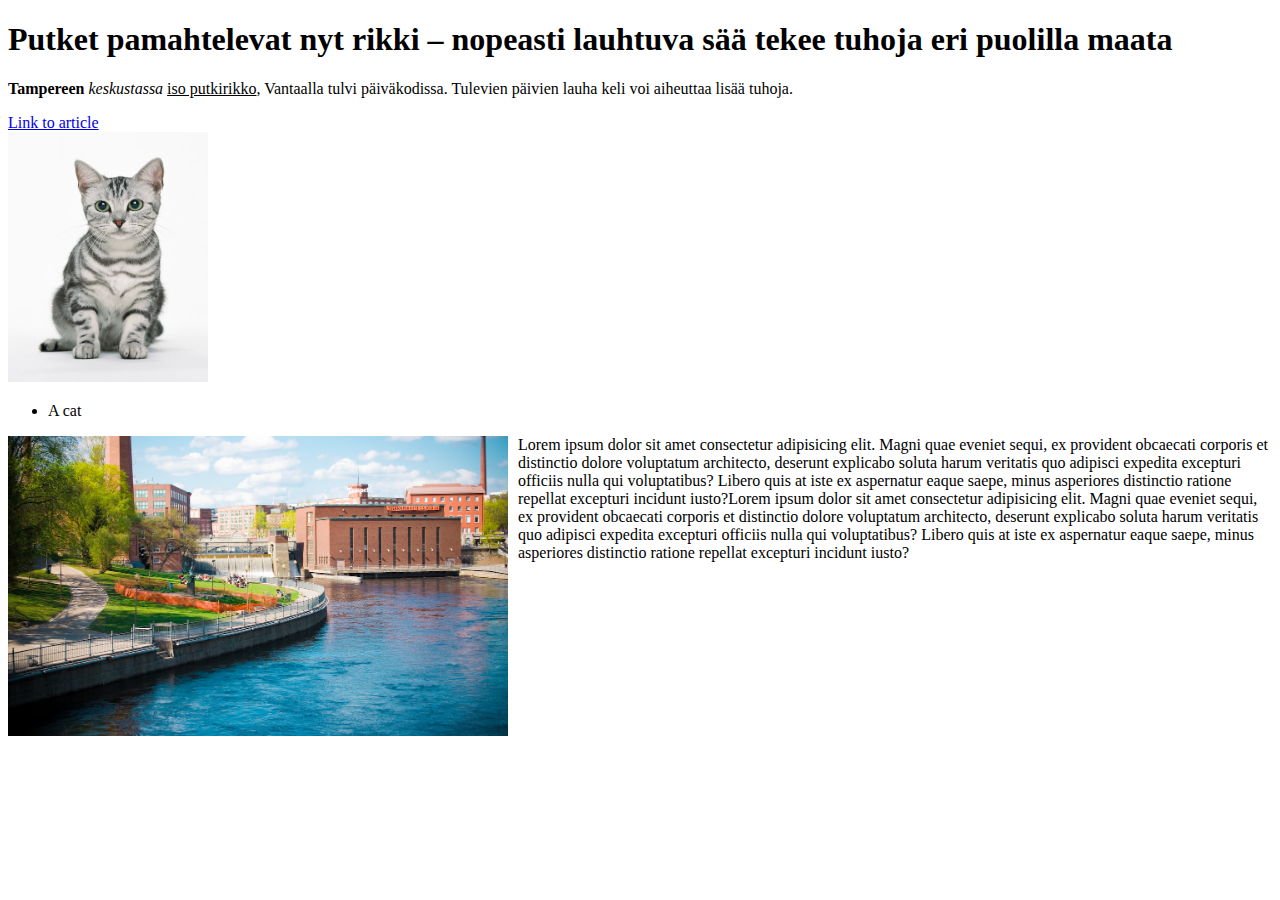
==== exercise1.html @ 727504c2 "Initial commit" ====
<!DOCTYPE html>
<html lang="en">

<head>
<meta charset="UTF-8">
<meta name="viewport" content="width=device-width, initial-scale=1.0">
<title>HTML Basics - Exercise 1</title>
</head>
<body>
<h1>
Putket pamahtelevat nyt rikki – nopeasti lauhtuva sää tekee tuhoja eri puolilla maata
</h1>
<p>
<b>Tampereen </b><i>keskustassa</i> <u>iso putkirikko</u>, Vantaalla tulvi päiväkodissa. Tulevien päivien lauha keli voi aiheuttaa lisää tuhoja.
</p>
<a href="https://yle.fi/a/74-20068240/" target="_blank" title="Link will open in new tab">Link to article</a>

<div>
<img src="../images/img1.webp" title="Cat" alt="Photo of a cat" width="200" height="250">
<!--Image source https://www.rawpixel.com/search/cat?page=1&path=_topics&sort=curated-->
<ul>
<li>A cat</li>
</ul>
</div>
<p><img src="../images/img3.jpg"  title="From Wikimedia Commons, the free media repository
    " height="300" width="500" alt="Tampere" style="float:left; margin-right: 10px;"> Lorem ipsum dolor sit amet consectetur adipisicing elit. Magni quae eveniet sequi, ex provident obcaecati corporis et distinctio dolore voluptatum architecto, deserunt explicabo soluta harum veritatis quo adipisci expedita excepturi officiis nulla qui voluptatibus? Libero quis at iste ex aspernatur eaque saepe, 
    minus asperiores distinctio ratione repellat excepturi incidunt iusto?Lorem ipsum dolor sit amet consectetur adipisicing elit. Magni quae eveniet sequi, ex provident obcaecati corporis et distinctio dolore voluptatum architecto, deserunt explicabo soluta harum veritatis quo adipisci expedita excepturi officiis nulla qui voluptatibus? Libero quis at iste ex aspernatur eaque saepe, 
    minus asperiores distinctio ratione repellat excepturi incidunt iusto?</p>
</body>
</html>
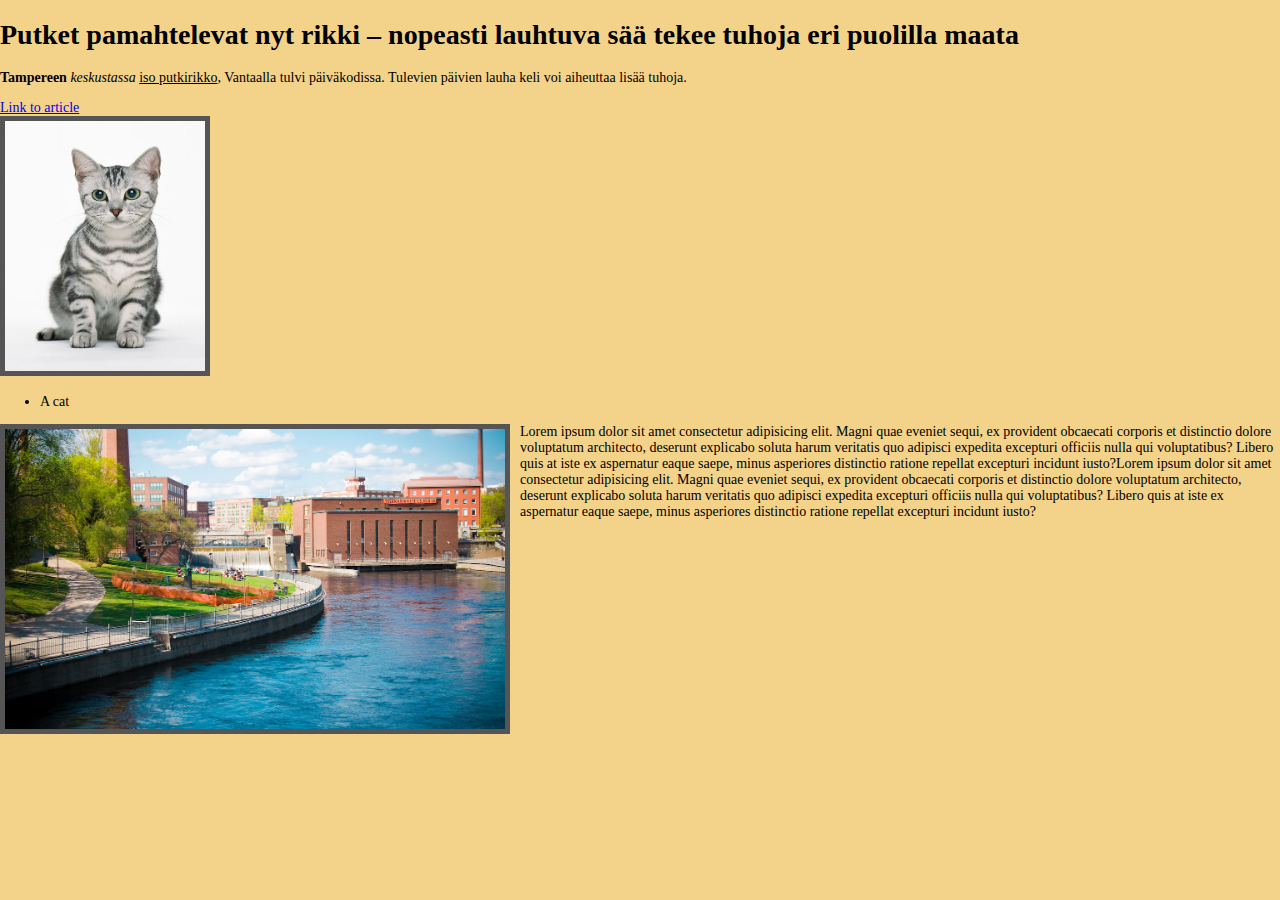
==== commit 0c561137: "css and exercise 4" ====
--- a/exercise1.html
+++ b/exercise1.html
@@ -2,6 +2,7 @@
 <html lang="en">
 
 <head>
+    <link rel="stylesheet" href="css/style.css">
 <meta charset="UTF-8">
 <meta name="viewport" content="width=device-width, initial-scale=1.0">
 <title>HTML Basics - Exercise 1</title>
@@ -16,13 +17,13 @@
 <a href="https://yle.fi/a/74-20068240/" target="_blank" title="Link will open in new tab">Link to article</a>
 
 <div>
-<img src="../images/img1.webp" title="Cat" alt="Photo of a cat" width="200" height="250">
+<img src="images/img1.webp" title="Cat" alt="Photo of a cat" width="200" height="250">
 <!--Image source https://www.rawpixel.com/search/cat?page=1&path=_topics&sort=curated-->
 <ul>
 <li>A cat</li>
 </ul>
 </div>
-<p><img src="../images/img3.jpg"  title="From Wikimedia Commons, the free media repository
+<p><img src="images/img3.jpg"  title="From Wikimedia Commons, the free media repository
     " height="300" width="500" alt="Tampere" style="float:left; margin-right: 10px;"> Lorem ipsum dolor sit amet consectetur adipisicing elit. Magni quae eveniet sequi, ex provident obcaecati corporis et distinctio dolore voluptatum architecto, deserunt explicabo soluta harum veritatis quo adipisci expedita excepturi officiis nulla qui voluptatibus? Libero quis at iste ex aspernatur eaque saepe, 
     minus asperiores distinctio ratione repellat excepturi incidunt iusto?Lorem ipsum dolor sit amet consectetur adipisicing elit. Magni quae eveniet sequi, ex provident obcaecati corporis et distinctio dolore voluptatum architecto, deserunt explicabo soluta harum veritatis quo adipisci expedita excepturi officiis nulla qui voluptatibus? Libero quis at iste ex aspernatur eaque saepe, 
     minus asperiores distinctio ratione repellat excepturi incidunt iusto?</p>
--- a/css/style.css
+++ b/css/style.css
@@ -0,0 +1,82 @@
+body{
+    background-color: rgb(243, 210, 138);
+    font-size: 14px;
+    margin: auto;
+    font-family: Cambria, Cochin, Georgia, Times, 'Times New Roman', serif;
+}
+
+header{
+background-color: rgb(182, 92, 18);
+font-size: 20px;
+text-decoration: wavy;
+padding: 1em;
+}
+
+.content-article{
+
+    background-color: antiquewhite;
+    border: 1px solid #333;
+}
+
+
+nav{
+background-color: burlywood;
+padding: 0.3em;
+}
+nav ul{
+list-style-type: none;
+padding: 0;
+margin: 0;
+}
+.top-menu li{
+    display: inline-block;
+    margin-right: 20px;
+    margin-block: 0;
+}
+.top-menu a{
+    text-decoration: none;
+    color: rgb(189, 12, 12);
+    font-weight: bold;
+}
+
+.top-menu a:hover {
+    background-color: #ddd;
+    color: rgb(238, 134, 65);
+  }
+
+  .main-header{
+    text-align: center;
+    padding: 20px;
+  }
+
+h2{
+
+}
+
+img{
+max-width: 200;
+max-height: 300;
+border: 5px solid #555;
+
+}
+
+section{
+
+}
+
+footer{
+    background-color: rgb(148, 86, 15);
+    color: aliceblue;
+    padding: 1em;
+text-align: center;
+}
+
+.h2spec{
+    background-color: rgb(151, 93, 49);
+    color: bisque;
+}
+
+.h1spec{
+    background-color: sienna;
+    color: antiquewhite;
+}